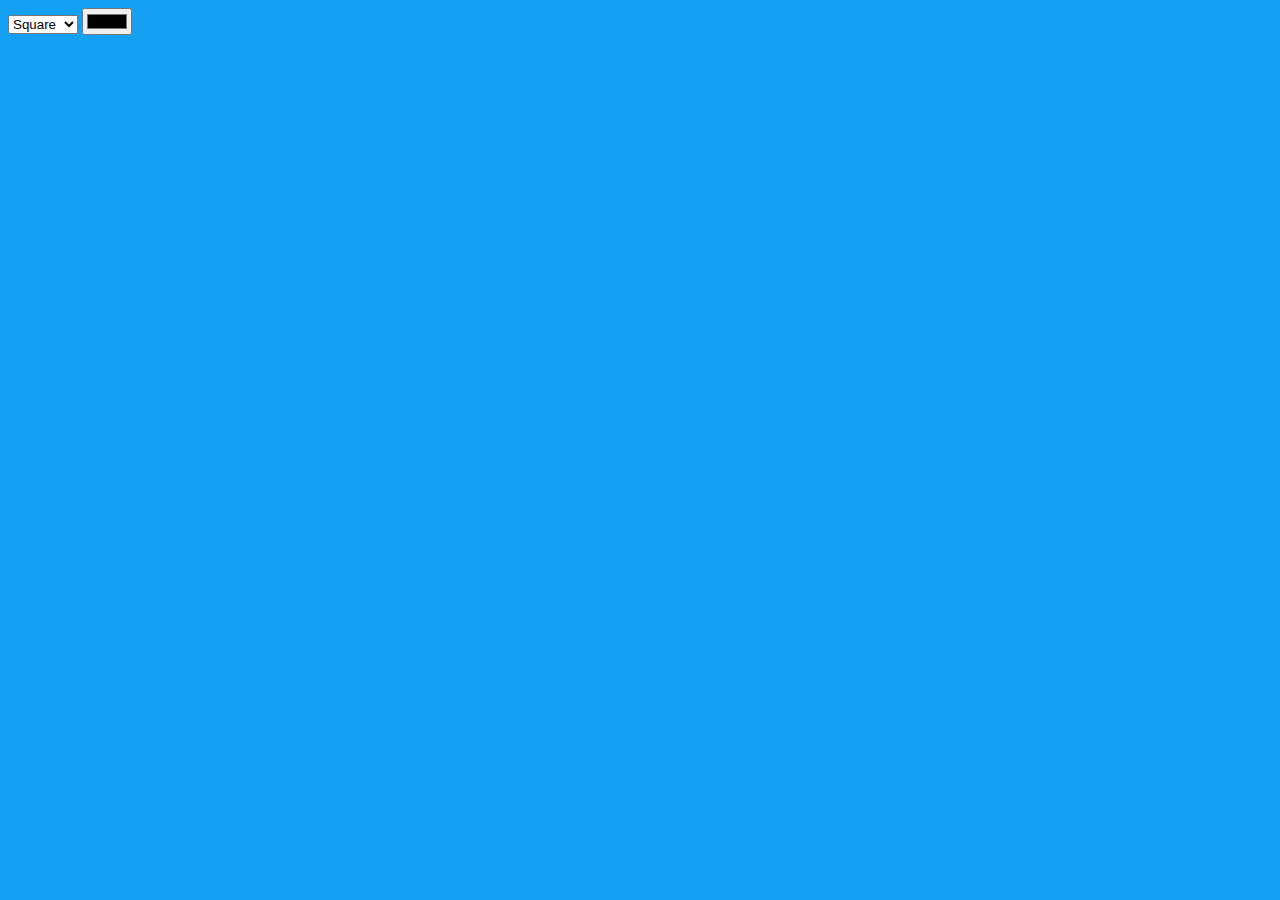
==== less10dz/index.html @ 37738b16 "addz9" ====
<!DOCTYPE html>
<html lang="en">
<head>
    <meta charset="UTF-8">
    <meta name="viewport" content="width=device-width, initial-scale=1.0">
    <meta http-equiv="X-UA-Compatible" content="ie=edge">
    <title>Document</title>
    <link rel="stylesheet" href="style.css">
    <script src="script.js" defer></script>
</head>
<body>
    <select name="form" id="choiceform">
        <option value="square">Square</option>
        <option value="circle">Circle</option>
        <option value="triangle">Triangle</option>
    </select>
    <input id="colorInput" type="color" title="Выберити цвет фигуры">
    <div  id="figure"></div>

    
</body>
</html>
---- less10dz/style.css ----
body {
    background-color: rgb(20, 161, 243); 
}

#figure{
    position: absolute;
}
 
.hidden{
    display: none;
}

.square{ 
    height: 50px;
    width: 50px;
}
.circle{
    height: 50px;
    width: 50px;
    border-radius:50%;
}

.triangle{
    width: 0;
    height: 0;
    border-bottom: 50px solid  rgb(20, 161, 243);
    border-left: 25px solid transparent;
    border-right: 25px solid transparent;
}
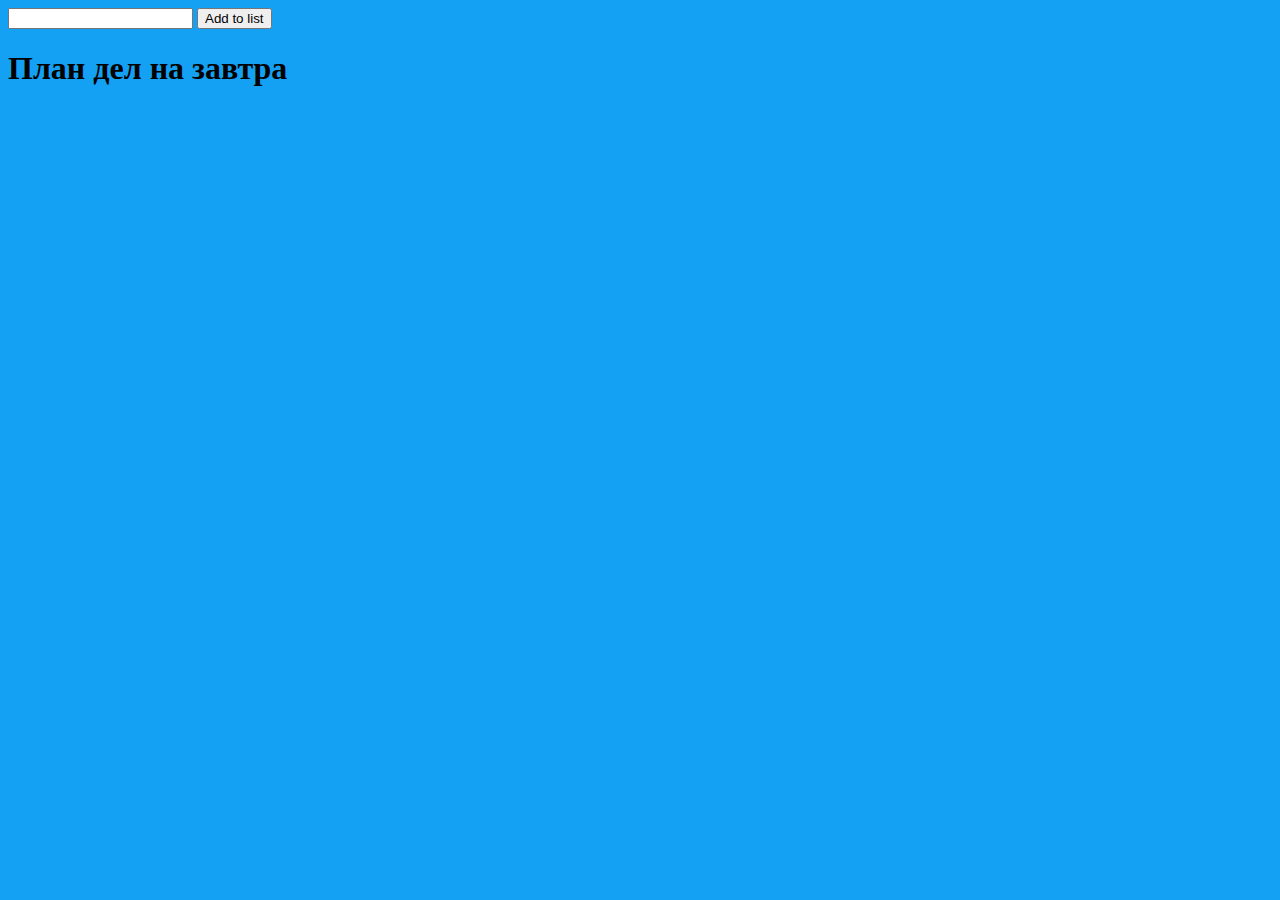
==== commit d4b3bb53: "add less13dz" ====
--- a/less10dz/index.html
+++ b/less10dz/index.html
@@ -1,5 +1,6 @@
 <!DOCTYPE html>
 <html lang="en">
+
 <head>
     <meta charset="UTF-8">
     <meta name="viewport" content="width=device-width, initial-scale=1.0">
@@ -8,15 +9,20 @@
     <link rel="stylesheet" href="style.css">
     <script src="script.js" defer></script>
 </head>
+
 <body>
-    <select name="form" id="choiceform">
-        <option value="square">Square</option>
-        <option value="circle">Circle</option>
-        <option value="triangle">Triangle</option>
-    </select>
-    <input id="colorInput" type="color" title="Выберити цвет фигуры">
-    <div  id="figure"></div>
+    <input id="addCase" title="Введите запланированное дело на завтра и нажмите 'Add to list'" type="text">
+    <button id="addBtn">Add to list</button>
+    <h1>План дел на завтра</h1>
+    <ul id="toDoList"></ul>
+    <script type="text/template" id="toDoListTemplate">
+        <li
+        class="deal"
+        style=""
+        >{{1}}
+        <button name="remove-button" class = "remove-button">[x]</button>
+    </li>
+    </script>
+</body>
 
-    
-</body>
 </html>